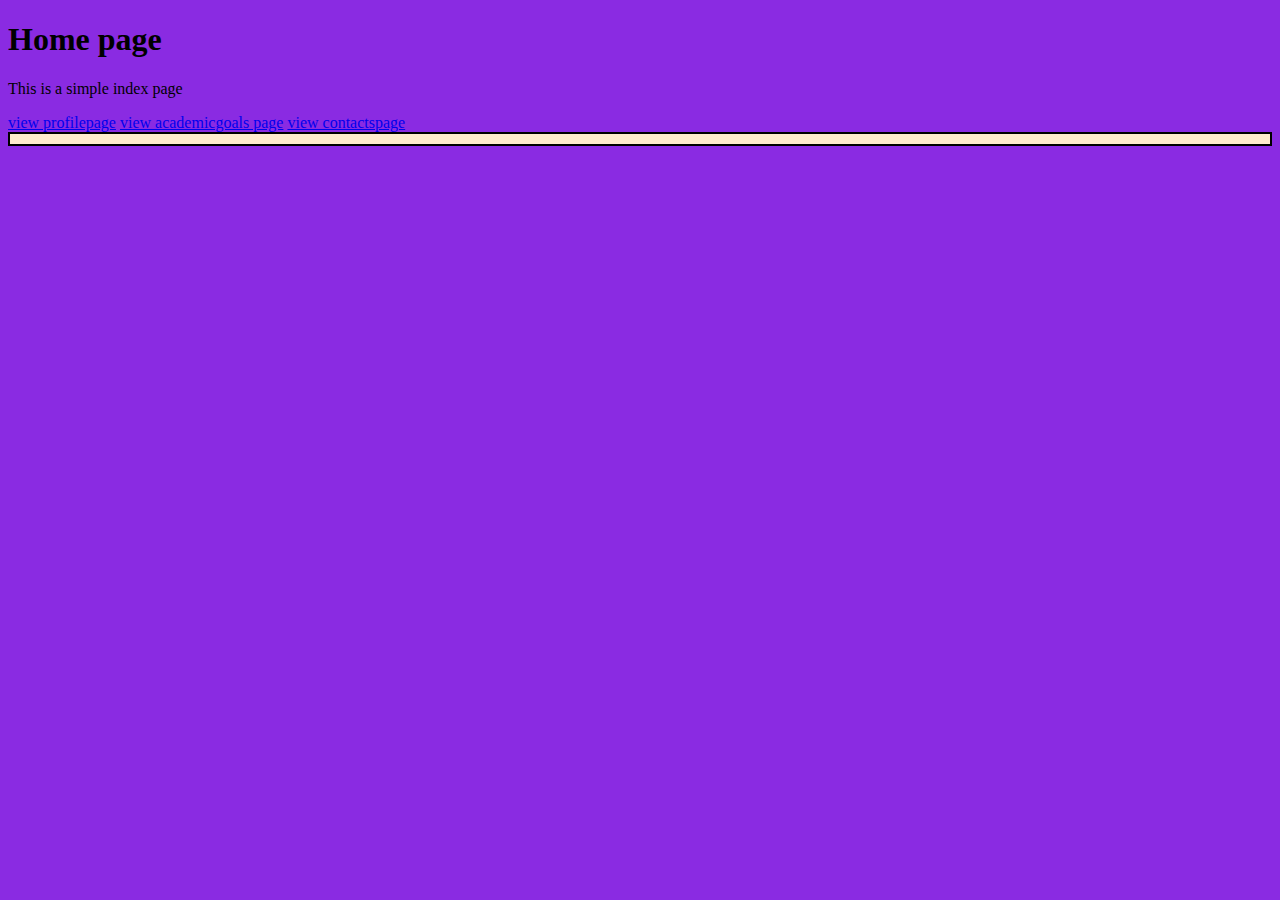
==== index.html @ 64b477d2 "Add files via upload" ====
<!DOCTYPE html>
<html lang="en">
<head>
    <meta charset="UTF-8">
    <meta http-equiv="X-UA-Compatible" content="IE=edge">
    <meta name="viewport" content="width=device-width, initial-scale=1.0">
    <title>Document</title>
    <link rel="stylesheet" href="sitar.css">
</head>
<body>
    <header>
        <h1>Home page</h1>
        <p>This is a  simple index page</p>
        <a href=""></a>
        <nav>
            <a href="profilepage.html">view profilepage</a>
            <a href="academicgoals.html">view academicgoals page</a>
            <a href="contactspage.html">view contactspage</a>
            <img src="img" alt="">
        </nav>
    </header>
    <main>
        
    </main>
    
    <section></section>
    
</body>
</html>
---- sitar.css ----
body{
    background-color: blueviolet;
}

main{
    background-color: blanchedalmond;
    margin: auto;
    border: 2px solid black;
    padding: 5px;
}

ul{
    background-color: blue;
    margin: auto;
    border: 2px solid blanchedalmond;
    padding: 5px;
}
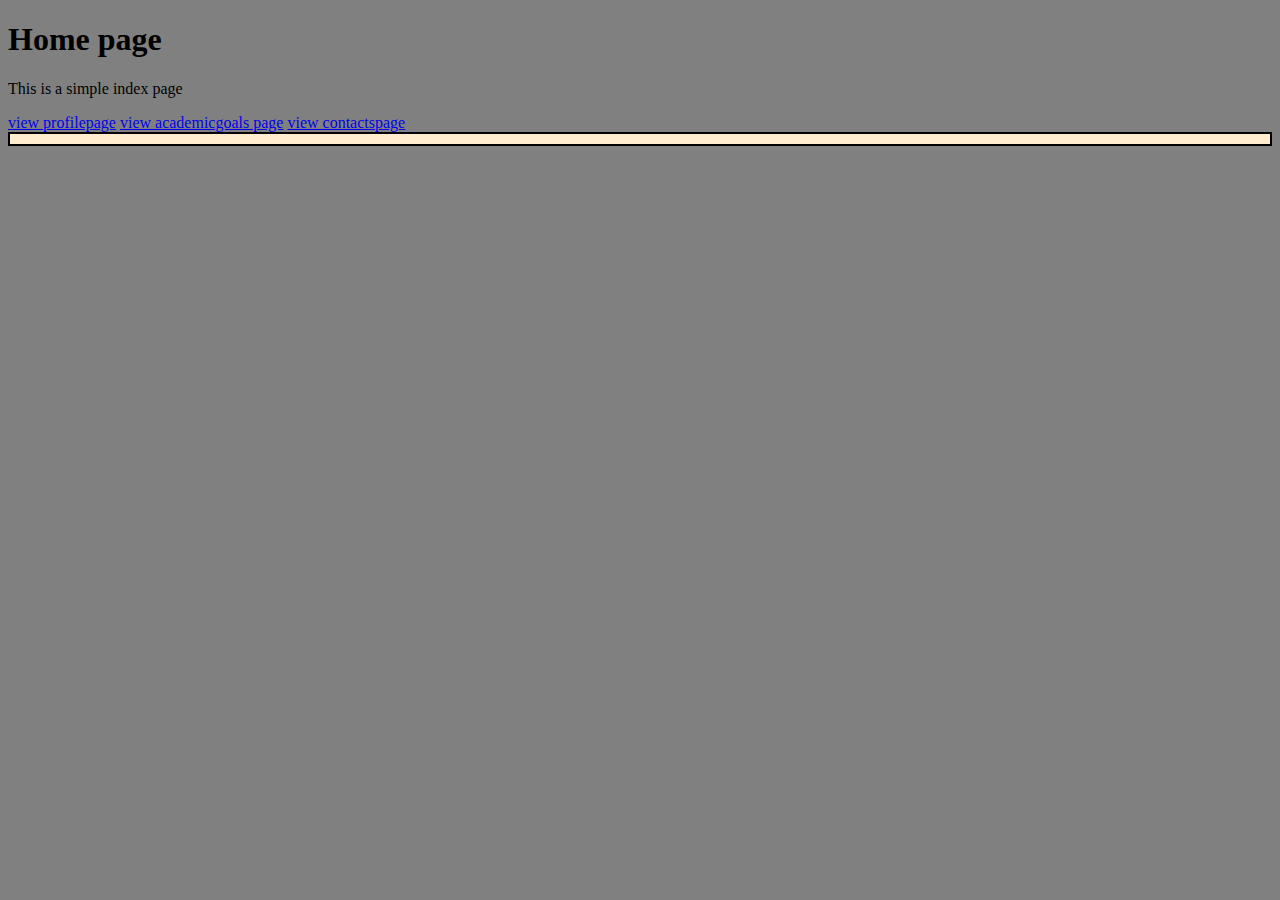
==== commit ae193063: "Update index.html" ====
--- a/index.html
+++ b/index.html
@@ -16,7 +16,7 @@
             <a href="profilepage.html">view profilepage</a>
             <a href="academicgoals.html">view academicgoals page</a>
             <a href="contactspage.html">view contactspage</a>
-            <img src="img" alt="">
+            <img src="img/tilio.jpg" alt="">
         </nav>
     </header>
     <main>
@@ -26,4 +26,4 @@
     <section></section>
     
 </body>
-</html>+</html>
--- a/sitar.css
+++ b/sitar.css
@@ -1,5 +1,5 @@
 body{
-    background-color: blueviolet;
+    background-color: GREY;
 }
 
 main{
@@ -14,4 +14,4 @@
     margin: auto;
     border: 2px solid blanchedalmond;
     padding: 5px;
-}+}
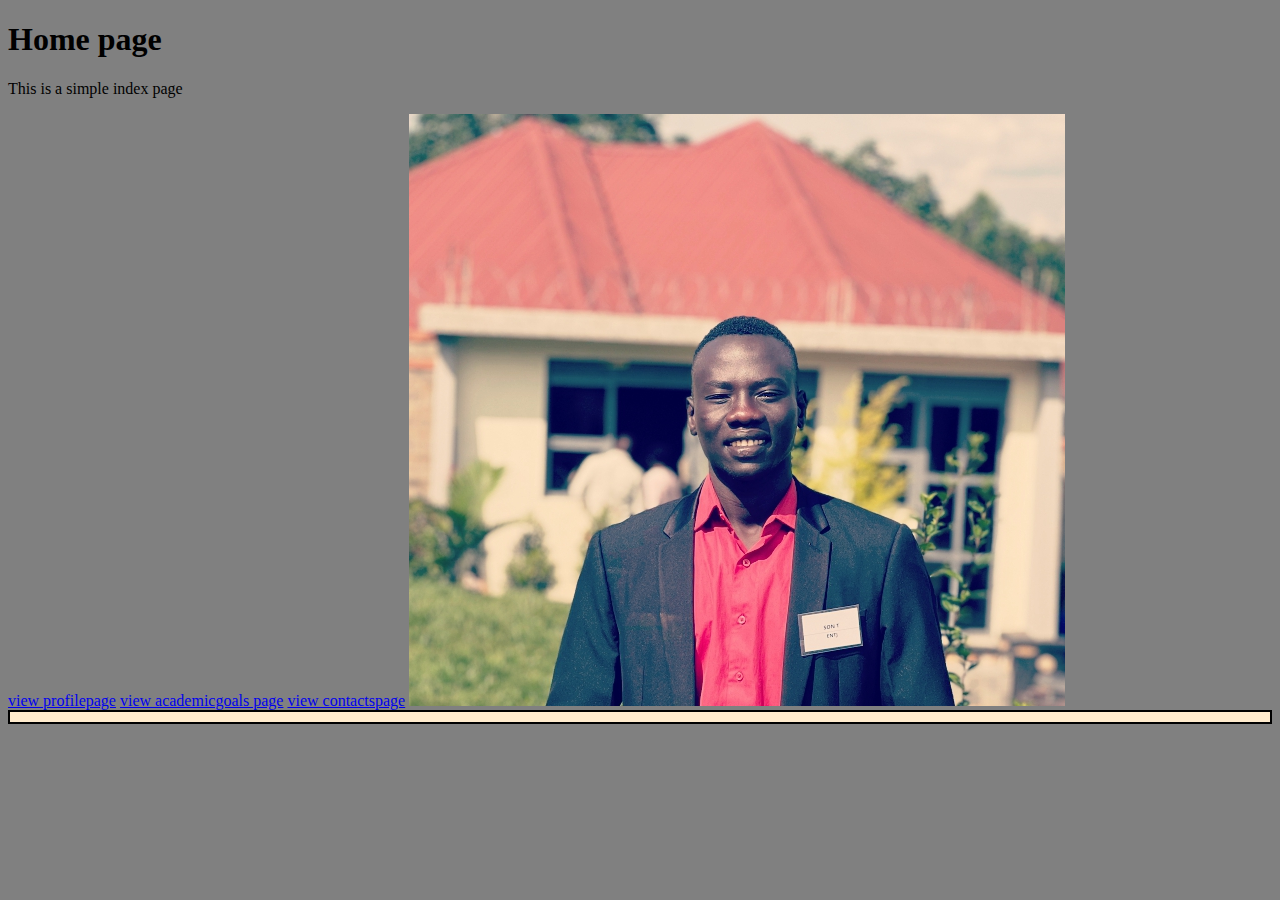
==== commit d06b3012: "Update index.html" ====
--- a/index.html
+++ b/index.html
@@ -16,7 +16,7 @@
             <a href="profilepage.html">view profilepage</a>
             <a href="academicgoals.html">view academicgoals page</a>
             <a href="contactspage.html">view contactspage</a>
-            <img src="img/tilio.jpg" alt="">
+            <img src="IMG_8494.jpeg" alt="">
         </nav>
     </header>
     <main>
